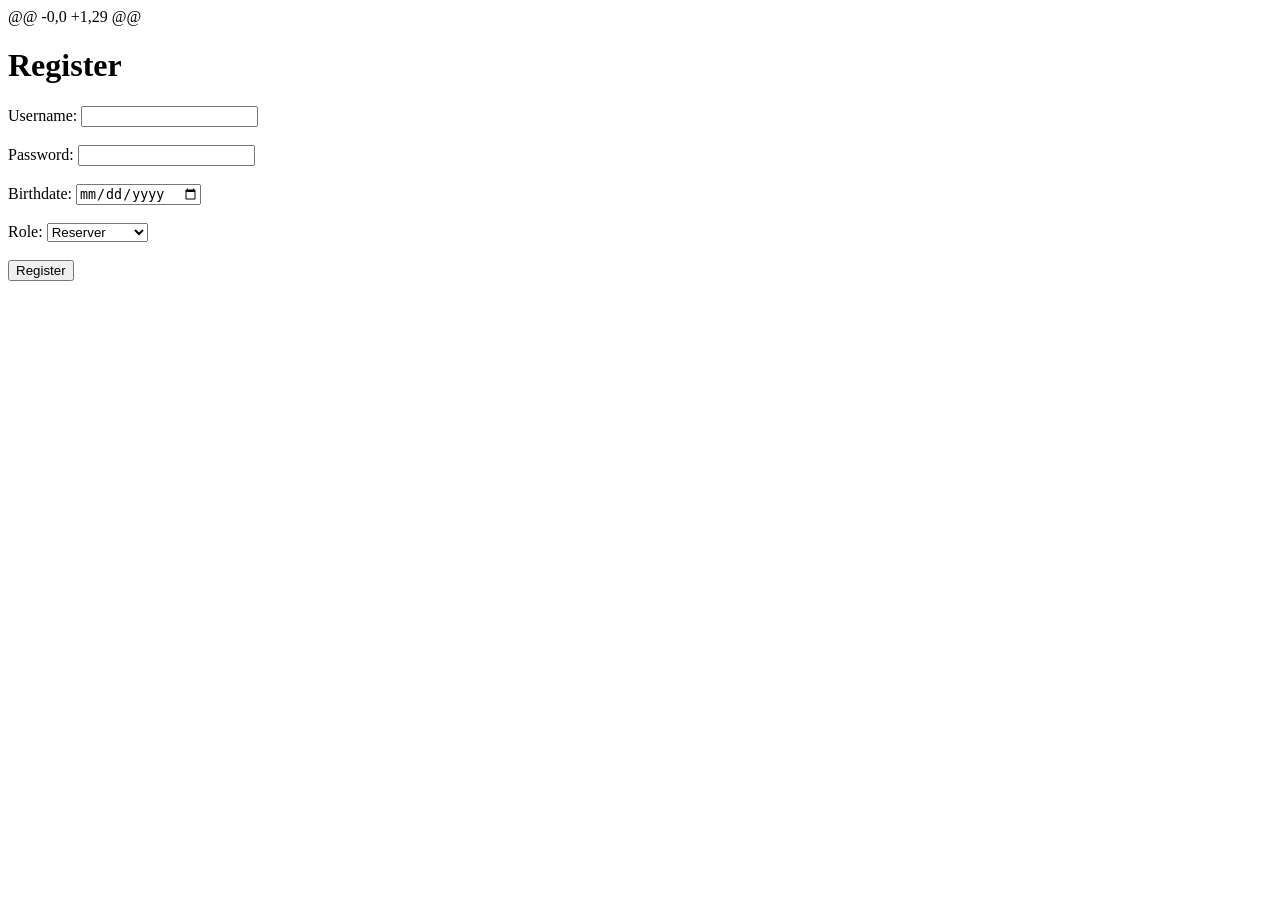
==== views/register.html @ 94746f2e "Create register.html" ====
@@ -0,0 +1,29 @@
<!DOCTYPE html>
<html lang="en">
<head>
    <meta charset="UTF-8">
    <meta name="viewport" content="width=device-width, initial-scale=1.0">
    <title>User Registration</title>
</head>
<body>
    <h1>Register</h1>
    <form action="/register" method="POST">
        <label for="username">Username:</label>
        <input type="text" id="username" name="username" required><br><br>

        <label for="password">Password:</label>
        <input type="password" id="password" name="password" required><br><br>

        <label for="birthdate">Birthdate:</label>
        <input type="date" id="birthdate" name="birthdate" required><br><br>

        <label for="role">Role:</label>
        <select id="role" name="role">
            <option value="reserver">Reserver</option>
            <option value="administrator">Administrator</option>
        </select><br><br>

        <button type="submit">Register</button>
    </form>
</body>
</html>
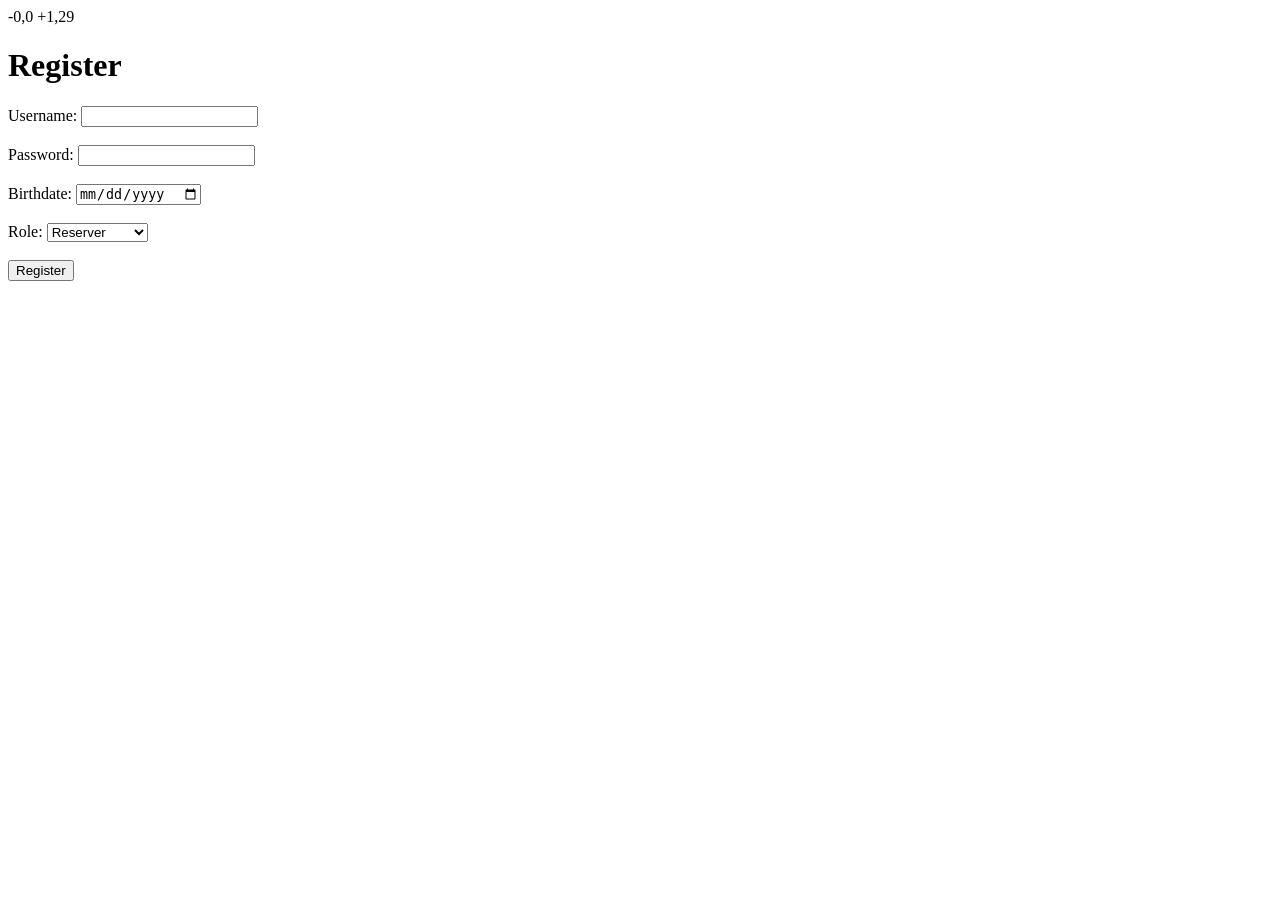
==== commit f6739308: "koitetaan korjata taas" ====
--- a/views/register.html
+++ b/views/register.html
@@ -1,4 +1,4 @@
-@@ -0,0 +1,29 @@
+ -0,0 +1,29 
 <!DOCTYPE html>
 <html lang="en">
 <head>
@@ -27,4 +27,4 @@
         <button type="submit">Register</button>
     </form>
 </body>
-</html>
+</html>
